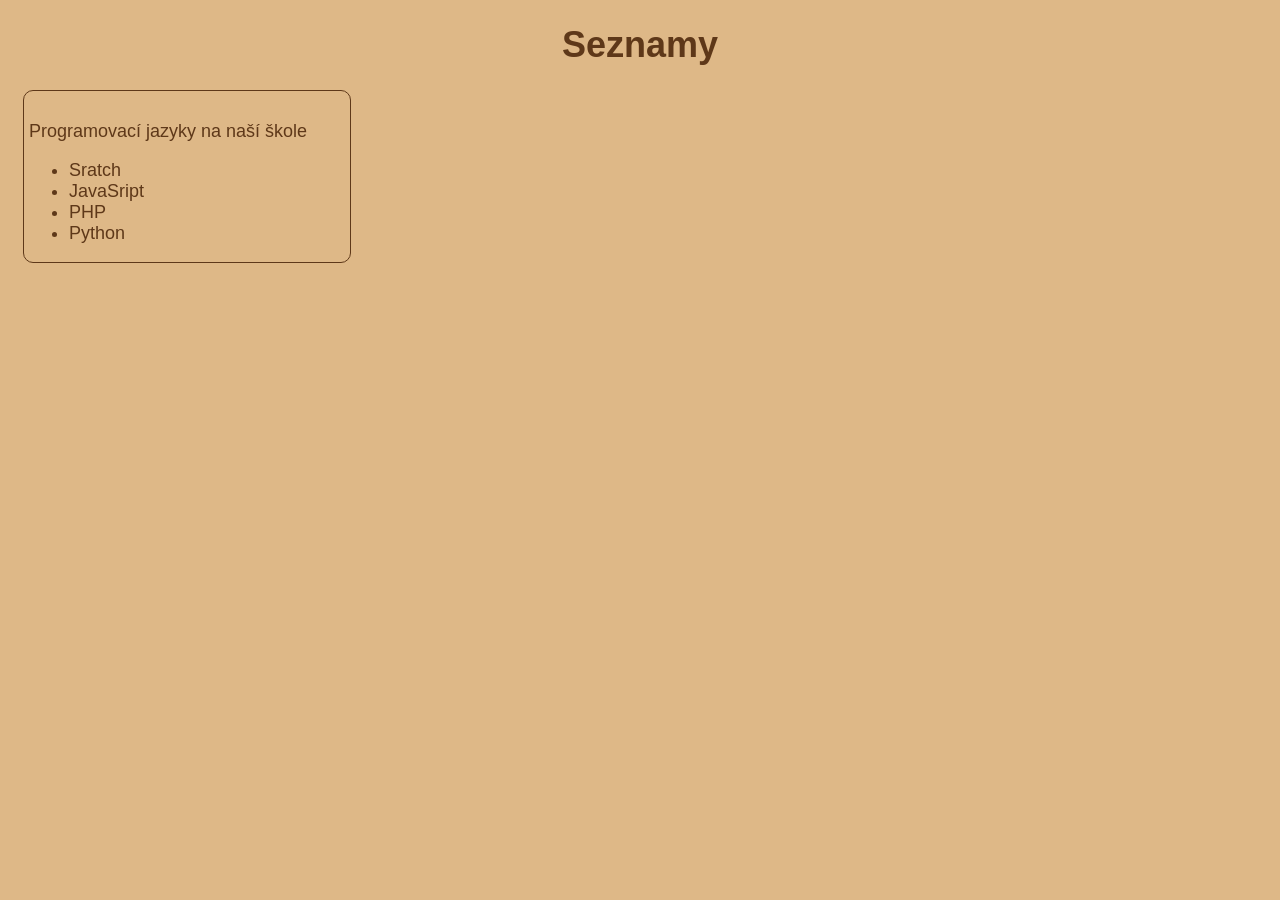
==== Seznam.html @ b6c17f52 "Add files via upload" ====
<!DOCTYPE html>
<html lang="cs">
<head>
    <meta charset="UTF-8">
    <meta name="viewport" content="width=device-width, initial-scale=1.0">
    <title>Seznam</title>
    <link rel="stylesheet" href="style.css">
</head>
<body>
    <h1>Seznamy</h1>
    <main>
<article>
Programovací jazyky na naší škole
<ul>
    <li>Sratch</li>
    <li>JavaSript</li>
    <li>PHP</li>
    <li>Python</li>
</ul>
</article>

    </main>

</body>
</html>
---- style.css ----
body{background-color: burlywood;
color: rgb(94, 56, 25);
font-family: Arial, Helvetica, sans-serif;
font-size: 18px;}
h1{text-align: center;} 
p{width:600px;
margin-left:300px;
line-height: 1.5;
text-align: justify;}
nav{width: 200px;
padding-left: 30px;line-height: 2;}
.vpravo{float: right;}
.vlevo{float: left;}
img{margin-right: 100px;}
a:link{color: rgb(247, 243, 240); text-decoration: none;}
a:visited{color: rgb(252, 238, 223);text-decoration: none;}
a:visited{color: rgb(114, 60, 15);text-decoration: none;}
a:hover{color: bisque;background-color: rgb(240, 196, 147);text-decoration:underline ;}
article{width: 25%;
float: left;
border: thin solid;
padding: 30px 5px 0px 5px;
border-radius: 10px;
margin: 0px 15px 30px 15px;}
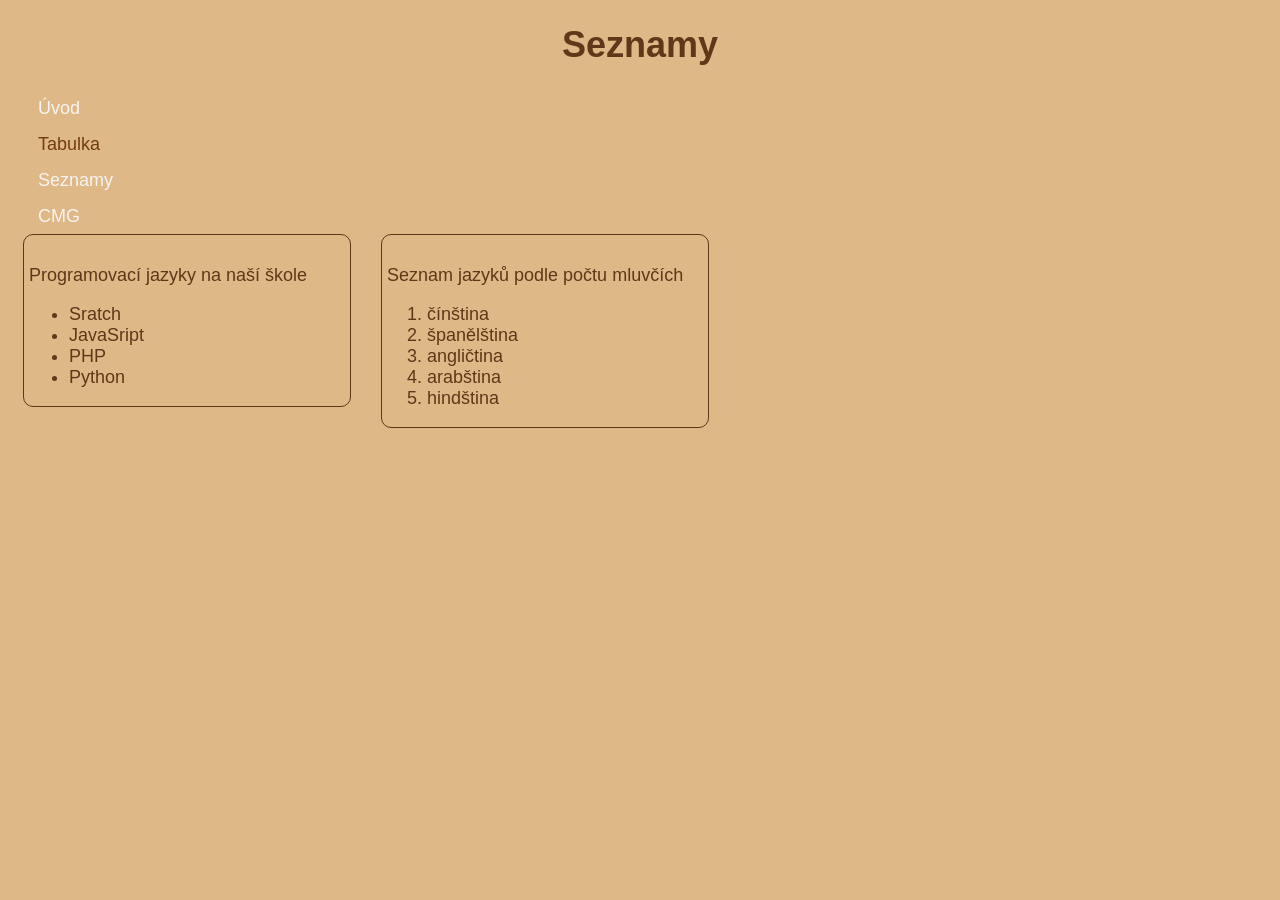
==== commit 2ff119f0: "Add files via upload" ====
--- a/Seznam.html
+++ b/Seznam.html
@@ -8,6 +8,11 @@
 </head>
 <body>
     <h1>Seznamy</h1>
+     <nav> <a href="index.html">Úvod</a><br>
+    <a href="">Tabulka</a><br>
+    <a href="Seznam.html">Seznamy</a><br>
+    <a href="https://www.cmgpv.cz">CMG</a>
+</nav>  
     <main>
 <article>
 Programovací jazyky na naší škole
@@ -18,7 +23,16 @@
     <li>Python</li>
 </ul>
 </article>
-
+<article>
+    Seznam jazyků podle počtu mluvčích
+    <ol>
+<li>čínština</li>
+<li>španělština</li>
+<li>angličtina</li>
+<li>arabština</li>
+<li>hindština</li>
+    </ol>
+</article>
     </main>
 
 </body>
